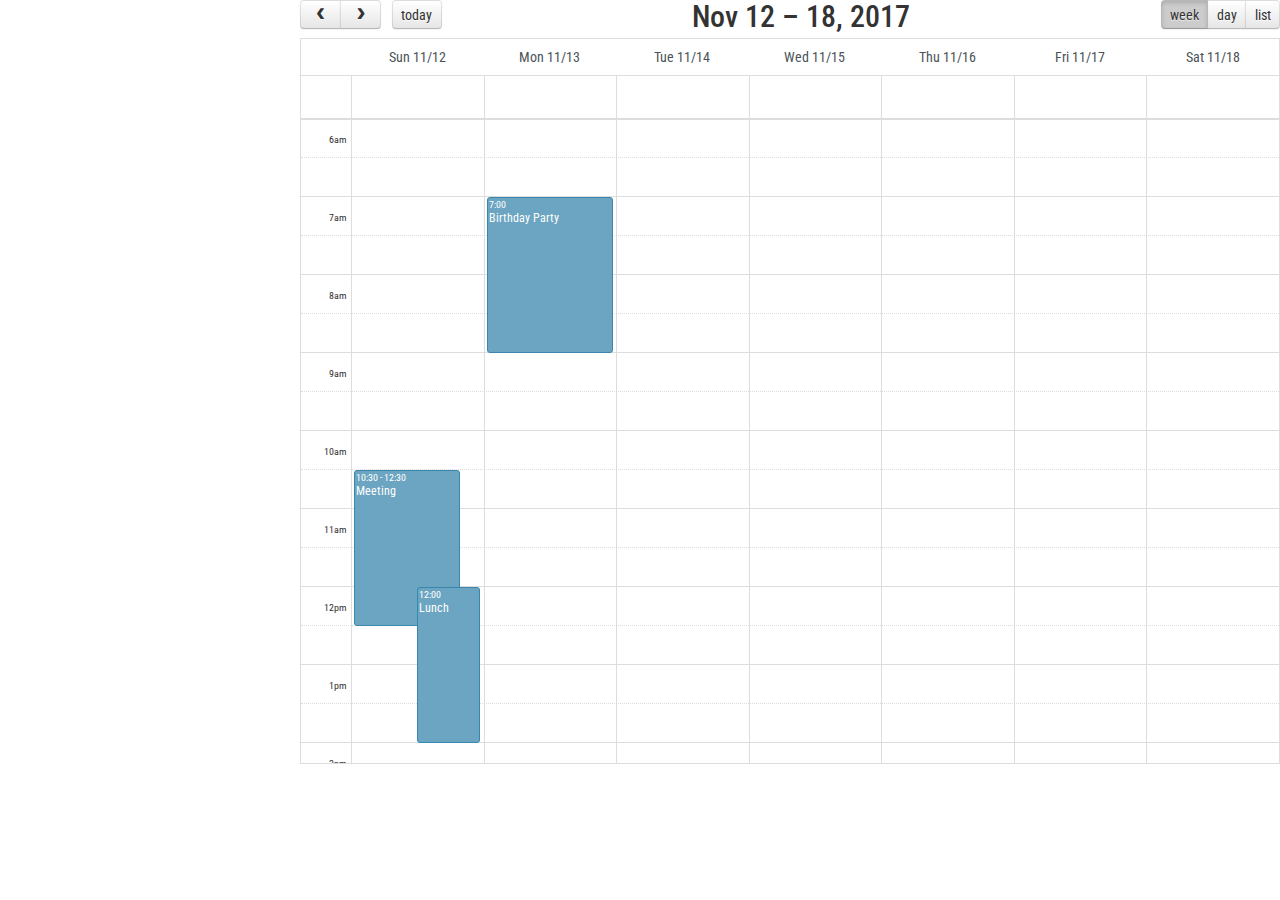
==== index.html @ c954fe56 "Initial Set of files" ====
<!DOCTYPE html>
<html>

<head>
	<meta charset="UTF-8">
	<title>Full Calender fullCalendar.io</title>
	<meta http-equiv="content-type" content="text/html; charset=UTF-8">
	<html lang="en" xml:lang="en">
	  <meta charset="utf-8">
</head>

<body>
	<div class="mainwrapper block">
		<section class="block leftside">
			&nbsp;
		</section>
		<section class="block rightside">
			<div id='calendar'></div>
		</section>
	</div>
	<section class="schedule-event-popup-wrapper block displayflex transition schedule-event-popup-wrapper_js">
		<div class="schedule-event-popup transition whitebg nopad col-lg-4 col-md-5 col-sm-6 col-xs-10">
			<form data-toggle="validator" role="form" id="myForm">
				<div class="title form-group nomargin flex sectionpadding5">
					<i class="fa fa-circle" aria-hidden="true"></i>
					<input id="text_topic" type="text" placeholder="Event Topic" class="form-control" data-minlength="6" required/>
				</div>
				<div class="dateandtime-wrapper sectionpadding5">
					<div class="row flex justifycontent">
						<div class="col-lg-5 col-md-5 col-sm-5 col-xs-12">
							<div class="start-time block text-center">
								<input id="txt_start_date" type="text" placeholder="Day and Date" value="" class="form-control cursorpointer" />
								<input id="txt_start_time" type="text" placeholder="Time" value="" class="form-control cursorpointer" />
							</div>
						</div>
						<div class="col-lg-2 col-md-2 col-sm-2 col-xs-12">
							<div class="block text-center">
								<i class="fa fa-long-arrow-right" aria-hidden="true"></i>
							</div>
						</div>
						<div class="col-lg-5 col-md-5 col-sm-5 col-xs-12">
							<div class="end-time block text-center">
								<input id="txt_end_date" type="text" placeholder="Day and Date" value="" class="form-control cursorpointer" />
								<input id="txt_end_time" type="text" placeholder="Time" value="" class="form-control cursorpointer" />
							</div>
						</div>
					</div>
				</div>
				<div class="location-wrapper block form-group nomargin sectionpadding5">
					<label class="font_small">Location</label>
					<input type="text" placeholder="Please Type a location" class="form-control" required />
				</div>
				<footer class="block text-right marginbottom15 sectionpadding5 lightgraybg">
					<button type="button" class="btn btn-default btn-primary">Open in Scheduler</button>
					<button type="button" class="btn btn-default btn-success">Schedule</button>
				</footer>
				<div class="closePopupEventsSchduler closePopupEventsSchduler_js">
					<a class="cursorpointer transition">
						X
					</a>
				</div>
			</form>
		</div>
	</section>

	<link href='resources/calender/css/fullcalendar.min.css' rel='stylesheet' />
	<link href='resources/calender/css/fullcalendar.print.min.css' rel='stylesheet' media='print' />
	<link rel="stylesheet" href="https://maxcdn.bootstrapcdn.com/font-awesome/4.7.0/css/font-awesome.min.css" />
	<link rel="stylesheet" href="resources/datepicker/jquery.timepicker.css">
	<link rel="stylesheet" href="resources/datepicker/datepicker/css/classic.css"/>
	<link rel="stylesheet" href="resources/datepicker/datepicker/css/classic.date.css"/>
	<link rel="stylesheet" href="css/style.css" />
	<script src='resources/calender/js/moment.min.js'></script>
	<script src='resources/calender/js/jquery.min.js'></script>
	<script src='resources/calender/js/fullcalendar.min.js'></script>
	<script src="resources/datepicker/jquery.timepicker.js"></script>
	<script src="//maxcdn.bootstrapcdn.com/bootstrap/3.3.7/js/bootstrap.min.js"></script>
	<script src="http://1000hz.github.io/bootstrap-validator/dist/validator.min.js"></script>
	<script src="resources/datepicker/datepicker/js/picker.js"></script>
	<script src="resources/datepicker/datepicker/js/picker.date.js"></script>
	<script src="resources/datepicker/datepicker/js/legacy.js"></script>
	<script src="js/script.js"></script>
</body>

</html>
---- resources/datepicker/datepicker/css/classic.css ----
.picker,.picker__holder{width:100%;position:absolute}.picker{font-size:16px;text-align:left;line-height:1.2;color:#000;z-index:10000;-webkit-user-select:none;-moz-user-select:none;-ms-user-select:none;user-select:none}.picker__input{cursor:default}.picker__input.picker__input--active{border-color:#0089ec}.picker__holder{overflow-y:auto;-webkit-overflow-scrolling:touch;background:#fff;border:1px solid #aaa;border-top-width:0;border-bottom-width:0;border-radius:0 0 5px 5px;box-sizing:border-box;min-width:176px;max-width:466px;max-height:0;-ms-filter:"progid:DXImageTransform.Microsoft.Alpha(Opacity=0)";filter:alpha(opacity=0);-moz-opacity:0;opacity:0;-webkit-transform:translateY(-1em)perspective(600px)rotateX(10deg);transform:translateY(-1em)perspective(600px)rotateX(10deg);transition:-webkit-transform .15s ease-out,opacity .15s ease-out,max-height 0s .15s,border-width 0s .15s;transition:transform .15s ease-out,opacity .15s ease-out,max-height 0s .15s,border-width 0s .15s}/*!
 * Classic picker styling for pickadate.js
 * Demo: http://amsul.github.io/pickadate.js
 */.picker__frame{padding:1px}.picker__wrap{margin:-1px}.picker--opened .picker__holder{max-height:25em;-ms-filter:"progid:DXImageTransform.Microsoft.Alpha(Opacity=100)";filter:alpha(opacity=100);-moz-opacity:1;opacity:1;border-top-width:1px;border-bottom-width:1px;-webkit-transform:translateY(0)perspective(600px)rotateX(0);transform:translateY(0)perspective(600px)rotateX(0);transition:-webkit-transform .15s ease-out,opacity .15s ease-out,max-height 0s,border-width 0s;transition:transform .15s ease-out,opacity .15s ease-out,max-height 0s,border-width 0s;box-shadow:0 6px 18px 1px rgba(0,0,0,.12)}
---- resources/datepicker/datepicker/css/classic.date.css ----
.picker__footer,.picker__header,.picker__table{text-align:center}.picker__day--highlighted,.picker__select--month:focus,.picker__select--year:focus{border-color:#0089ec}.picker__box{padding:0 1em}.picker__header{position:relative;margin-top:.75em}.picker__month,.picker__year{font-weight:500;display:inline-block;margin-left:.25em;margin-right:.25em}.picker__year{color:#999;font-size:.8em;font-style:italic}.picker__select--month,.picker__select--year{border:1px solid #b7b7b7;height:2em;padding:.5em;margin-left:.25em;margin-right:.25em}.picker__select--month{width:35%}.picker__select--year{width:22.5%}.picker__nav--next,.picker__nav--prev{position:absolute;padding:.5em 1.25em;width:1em;height:1em;box-sizing:content-box;top:-.25em}.picker__nav--prev{left:-1em;padding-right:1.25em}.picker__nav--next{right:-1em;padding-left:1.25em}@media (min-width:24.5em){.picker__select--month,.picker__select--year{margin-top:-.5em}.picker__nav--next,.picker__nav--prev{top:-.33em}.picker__nav--prev{padding-right:1.5em}.picker__nav--next{padding-left:1.5em}}.picker__nav--next:before,.picker__nav--prev:before{content:" ";border-top:.5em solid transparent;border-bottom:.5em solid transparent;border-right:.75em solid #000;width:0;height:0;display:block;margin:0 auto}.picker__nav--next:before{border-right:0;border-left:.75em solid #000}.picker__nav--next:hover,.picker__nav--prev:hover{cursor:pointer;color:#000;background:#b1dcfb}.picker__nav--disabled,.picker__nav--disabled:before,.picker__nav--disabled:before:hover,.picker__nav--disabled:hover{cursor:default;background:0 0;border-right-color:#f5f5f5;border-left-color:#f5f5f5}.picker--focused .picker__day--highlighted,.picker__day--highlighted:hover,.picker__day--infocus:hover,.picker__day--outfocus:hover{color:#000;cursor:pointer;background:#b1dcfb}.picker__table{border-collapse:collapse;border-spacing:0;table-layout:fixed;font-size:inherit;width:100%;margin-top:.75em;margin-bottom:.5em}@media (min-height:33.875em){.picker__table{margin-bottom:.75em}}.picker__table td{margin:0;padding:0}.picker__weekday{width:14.285714286%;font-size:.75em;padding-bottom:.25em;color:#999;font-weight:500}@media (min-height:33.875em){.picker__weekday{padding-bottom:.5em}}.picker__day{padding:.3125em 0;font-weight:200;border:1px solid transparent}.picker__day--today{position:relative}.picker__day--today:before{content:" ";position:absolute;top:2px;right:2px;width:0;height:0;border-top:.5em solid #0059bc;border-left:.5em solid transparent}.picker__day--disabled:before{border-top-color:#aaa}.picker__day--outfocus{color:#ddd}.picker--focused .picker__day--selected,.picker__day--selected,.picker__day--selected:hover{background:#0089ec;color:#fff}.picker--focused .picker__day--disabled,.picker__day--disabled,.picker__day--disabled:hover{background:#f5f5f5;border-color:#f5f5f5;color:#ddd;cursor:default}.picker__day--highlighted.picker__day--disabled,.picker__day--highlighted.picker__day--disabled:hover{background:#bbb}.picker__button--clear,.picker__button--close,.picker__button--today{border:1px solid #fff;background:#fff;font-size:.8em;padding:.66em 0;font-weight:700;width:33%;display:inline-block;vertical-align:bottom}.picker__button--clear:hover,.picker__button--close:hover,.picker__button--today:hover{cursor:pointer;color:#000;background:#b1dcfb;border-bottom-color:#b1dcfb}.picker__button--clear:focus,.picker__button--close:focus,.picker__button--today:focus{background:#b1dcfb;border-color:#0089ec;outline:0}.picker__button--clear:before,.picker__button--close:before,.picker__button--today:before{position:relative;display:inline-block;height:0}.picker__button--clear:before,.picker__button--today:before{content:" ";margin-right:.45em}.picker__button--today:before{top:-.05em;width:0;border-top:.66em solid #0059bc;border-left:.66em solid transparent}.picker__button--clear:before{top:-.25em;width:.66em;border-top:3px solid #e20}.picker__button--close:before{content:"\D7";top:-.1em;vertical-align:top;font-size:1.1em;margin-right:.35em;color:#777}.picker__button--today[disabled],.picker__button--today[disabled]:hover{background:#f5f5f5;border-color:#f5f5f5;color:#ddd;cursor:default}.picker__button--today[disabled]:before{border-top-color:#aaa}
---- css/style.css ----
@import url('https://fonts.googleapis.com/css?family=Roboto+Condensed:300,400,700');
@import url('bootstrap.min.css');
a.link {
    text-decoration: none !important;
}

.cursorpointer {
    cursor: pointer;
}

.nopad {
    padding: 0;
}

a:focus,
a:hover,
a:active {
    outline: medium none !important;
}

a {
    text-decoration: none;
    color: inherit;
    line-height: initial;
}

a:hover,
a:focus {
    text-decoration: none;
    color: #3f3f3f;
}

.vertical-align-middle {
    position: absolute;
    top: 50%;
    left: 0;
    right: 0;
    margin: 0 auto;
    transform: translateY(-50%);
    -moz-transform: translateY(-50%);
    -ms-transform: translateY(-50%);
    -webkit-transform: translateY(-50%);
    -o-transform: translateY(-50%);
}

.flex {
    display: flex;
    display: -webkit-flex;
    align-items: center;
    -webkit-align-items: center;
}

.displayflex {
    display: flex;
    display: -webkit-flex;
}

.block {
    float: left;
    width: 100%;
}

.justifycontent {
    justify-content: space-between;
    -webkit-justify-content: space-between;
}

.flexend {
    align-items: flex-end;
    -webkit-align-items: flex-end;
}

.displayinline {
    display: inline;
}

.displayinlineblock {
    display: inline-block;
}

.transition {
    transition: all 0.5s cubic-bezier(0.85, -0.03, 0.16, 0.99);
    -webkit-transition: all 0.5s cubic-bezier(0.85, -0.03, 0.16, 0.99);
    -ms-transition: all 0.5s cubic-bezier(0.85, -0.03, 0.16, 0.99);
    -o-transition: all 0.5s cubic-bezier(0.85, -0.03, 0.16, 0.99);
    -moz-transition: all 0.5s cubic-bezier(0.85, -0.03, 0.16, 0.99);
}

.flex1 {
    flex: 1;
    -webkit-flex: 1;
    -ms-flex: 1;
}

.flex2 {
    flex: 2;
    -webkit-flex: 2;
    -ms-flex: 2;
}

.normalfont {
    font-weight: 400;
}

.boldfont {
    font-weight: 500;
}

.lightcolor {
    color: #585858;
}

.lightfont {
    font-weight: 300;
}

.extraboldfont {
    font-weight: 700;
}

.whitecolor {
    color: #fff;
}

.whitebg {
    background-color: #fff;
}

.nomargin {
    margin: 0;
}
.sectionpadding5{
    padding: 5px 0;
}


* {
    margin: 0;
    padding: 0;
}

h1,
h2,
h3,
h4,
h5,
h6 {
    margin: 0;
    padding: 0;
}
html{
    font-size: 15px;
}
body {
    max-height: 100vh;
    height: 100vh;
    min-height: 100vh;
    overflow: hidden;
    
}
.lightgraybg {
    background-color: #f5f5f5;
}

.fc-toolbar.fc-header-toolbar {
    margin-bottom: 0;
}

body {
    font-family: 'Roboto Condensed', sans-serif;
    margin: 0;
    padding: 0;
}

.fc-unthemed td.fc-today {
    background: #00BCD4;
}

.fc th a {
    padding: 10px 0;
    display: inline-block;
    font-weight: normal;
    color: #4a5357;
}

.fc th {
    border-width: 0;
    vertical-align: middle;
}

hr.fc-divider {
    padding: 0;
}

.block {
    float: left;
    width: 100%;
}

.leftside {
    max-width: 300px;
}

.rightside {
    max-width: calc(100% - 300px);
}
small,
.font_small {
    font-size: 0.88rem;
}

.displayflex {
    display: flex;
    display: -webkit-flex;
}

/* Schedule an Event Popup */
.schedule-event-popup-wrapper {
    position: fixed;
    top: 0;
    left: 0;
    right: 0;
    bottom: 0;
    background-color: rgba(0, 0, 0, 0.4);
    z-index: 11;
    opacity: 0;
    visibility: hidden;
}
.schedule-event-popup-wrapper.active{
    opacity: 1;
    visibility: visible;
}
.schedule-event-popup {
    margin: auto;
    transform: scale(0);
    -webkit-transform: scale(0);
    border-radius: 2px;
    box-shadow: 0 24px 38px 3px rgba(0,0,0,0.14), 0 9px 46px 8px rgba(0,0,0,0.12), 0 11px 15px -7px rgba(0,0,0,0.2);
    -webkit-box-shadow: 0 24px 38px 3px rgba(0,0,0,0.14), 0 9px 46px 8px rgba(0,0,0,0.12), 0 11px 15px -7px rgba(0,0,0,0.2);
}
.schedule-event-popup-wrapper.active .schedule-event-popup{
    transform: scale(1);
    -webkit-transform: scale(1);
}
.schedule-event-popup .title i {
    max-width: 30px;
    width: 100%;
    text-align: center;
    color: #00BCD4;
}
.schedule-event-popup .form-control {
    border: none;
    box-shadow: none;
    outline: none;
}
.schedule-event-popup label{
    text-indent: 10px;
}
.schedule-event-popup .dateandtime-wrapper .form-control[placeholder]{
    text-align: center;
}
.schedule-event-popup .dateandtime-wrapper {
    border-width: 1px 0;
    border-style: dotted;
    border-color: #e1e1e1;
}
.schedule-event-popup .closePopupEventsSchduler {
    position: absolute;
    right: -25px;
    top: -25px;
    color: #fff;
    font-size: 24px;
}
.schedule-event-popup .closePopupEventsSchduler a:hover {
    transform: scale(1.5);
    -webkit-transform: scale(1.5);
    
}
.schedule-event-popup .closePopupEventsSchduler a:hover i{
    color: #fff;
}
.schedule-event-popup .closePopupEventsSchduler a {
    display: inline-block;
}
.datepicker table tr td span{
    height: 40px;
    line-height: 40px;
}
.fc-slats tr[data-time] td span {
    font-size: 10px;
}
.fc-row .fc-bg tr td:first-child span{
    opacity: 0;
}
.ui-timepicker-wrapper{
    width: 12.65%;
    text-align: center;
}
/* Schedule an Event Popup  Ends Here*/

.dateandtime-wrapper .form-control[readonly]{
    background-color: transparent;
}
.dateandtime-wrapper .form-control:hover{
    color: #00BCD4;
}

.fc-time-grid .fc-slats td{
    height: 38px;
}
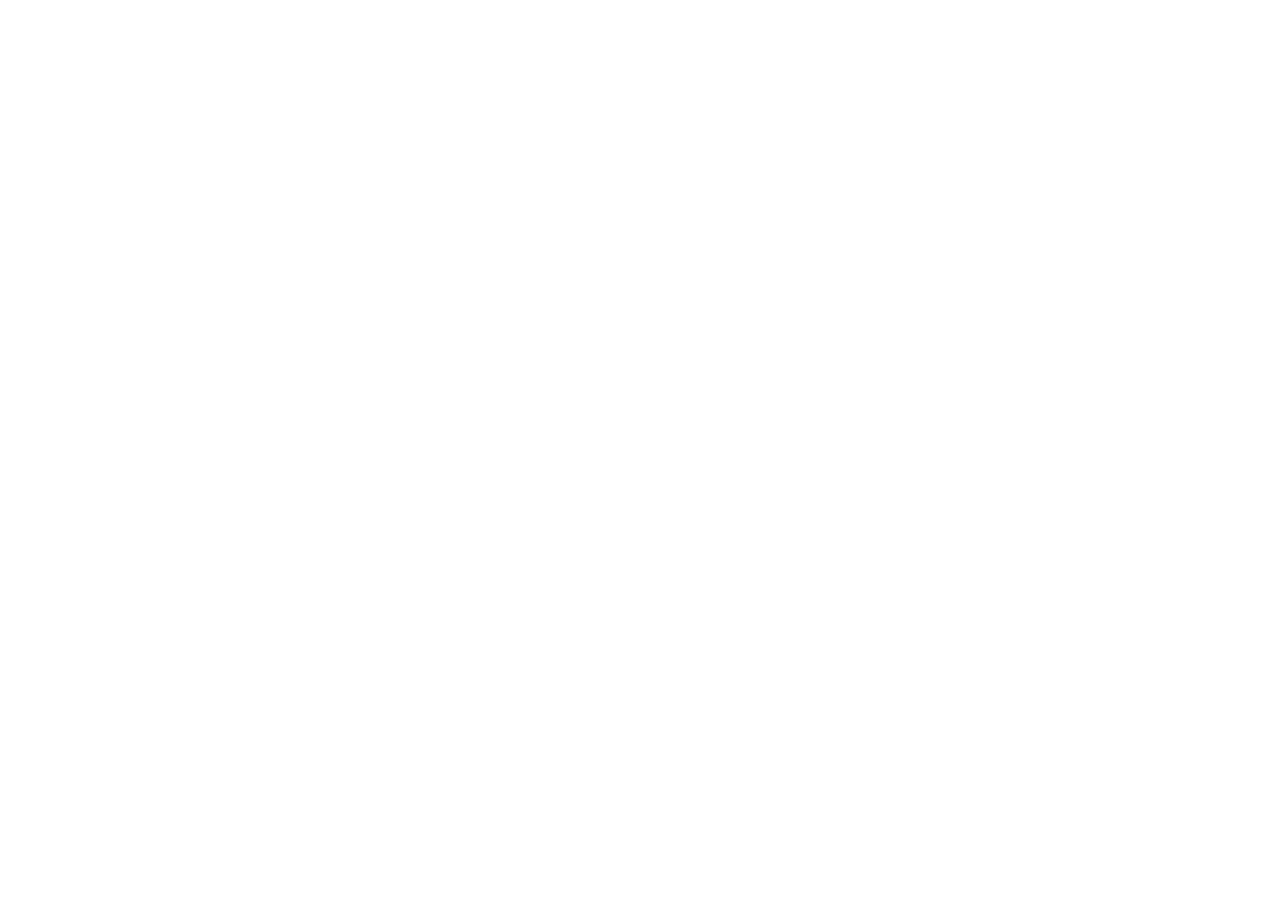
==== commit 72c4e97c: "Changes for checking whether ssh is working fine or not" ====
--- a/index.html
+++ b/index.html
@@ -15,7 +15,7 @@
 			&nbsp;
 		</section>
 		<section class="block rightside">
-			<div id='calendar'></div>
+			<div id='calendar1'></div>
 		</section>
 	</div>
 	<section class="schedule-event-popup-wrapper block displayflex transition schedule-event-popup-wrapper_js">
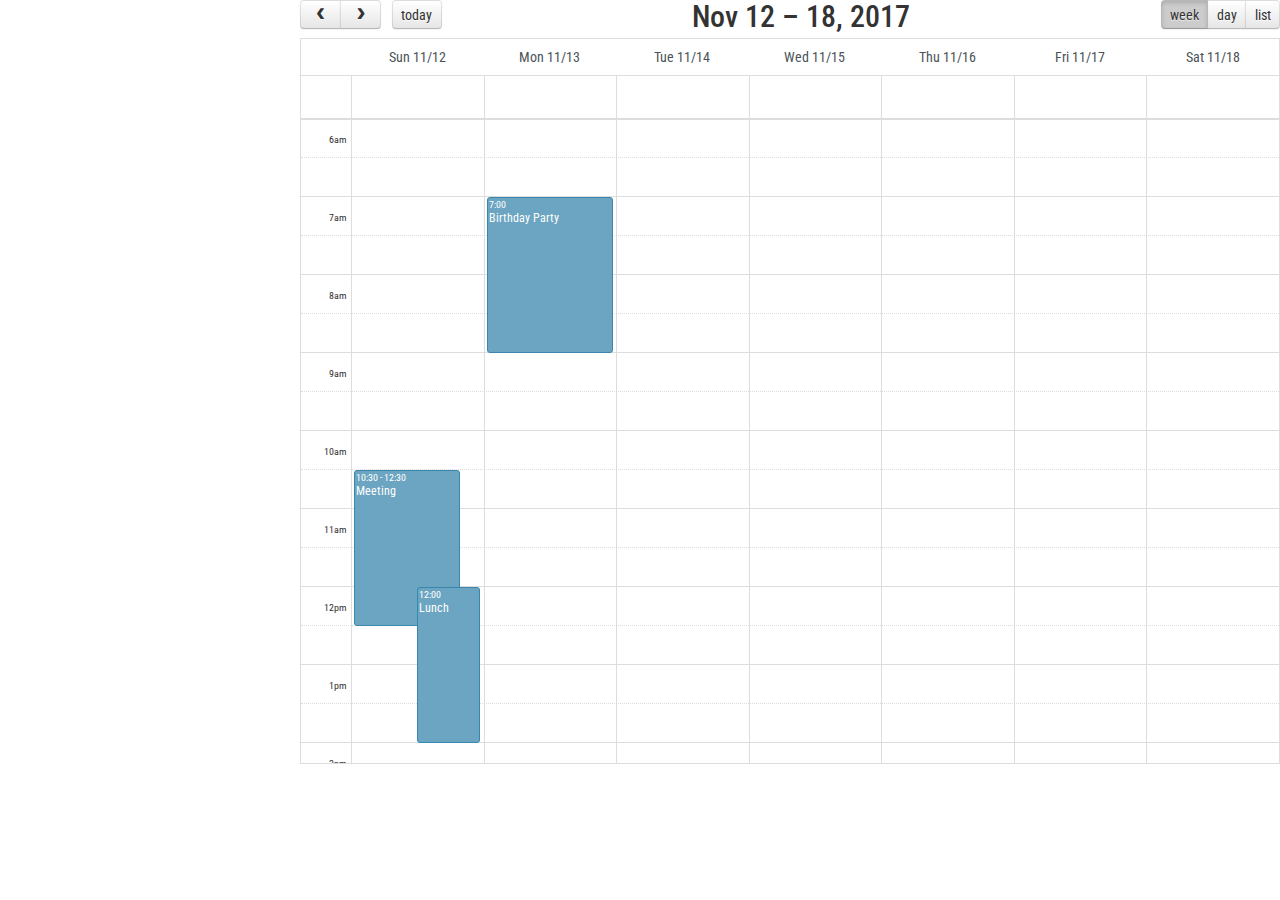
==== commit c807b8fb: "Changes for checking whether ssh is working fine" ====
--- a/index.html
+++ b/index.html
@@ -15,7 +15,7 @@
 			&nbsp;
 		</section>
 		<section class="block rightside">
-			<div id='calendar1'></div>
+			<div id='calendar'></div>
 		</section>
 	</div>
 	<section class="schedule-event-popup-wrapper block displayflex transition schedule-event-popup-wrapper_js">
